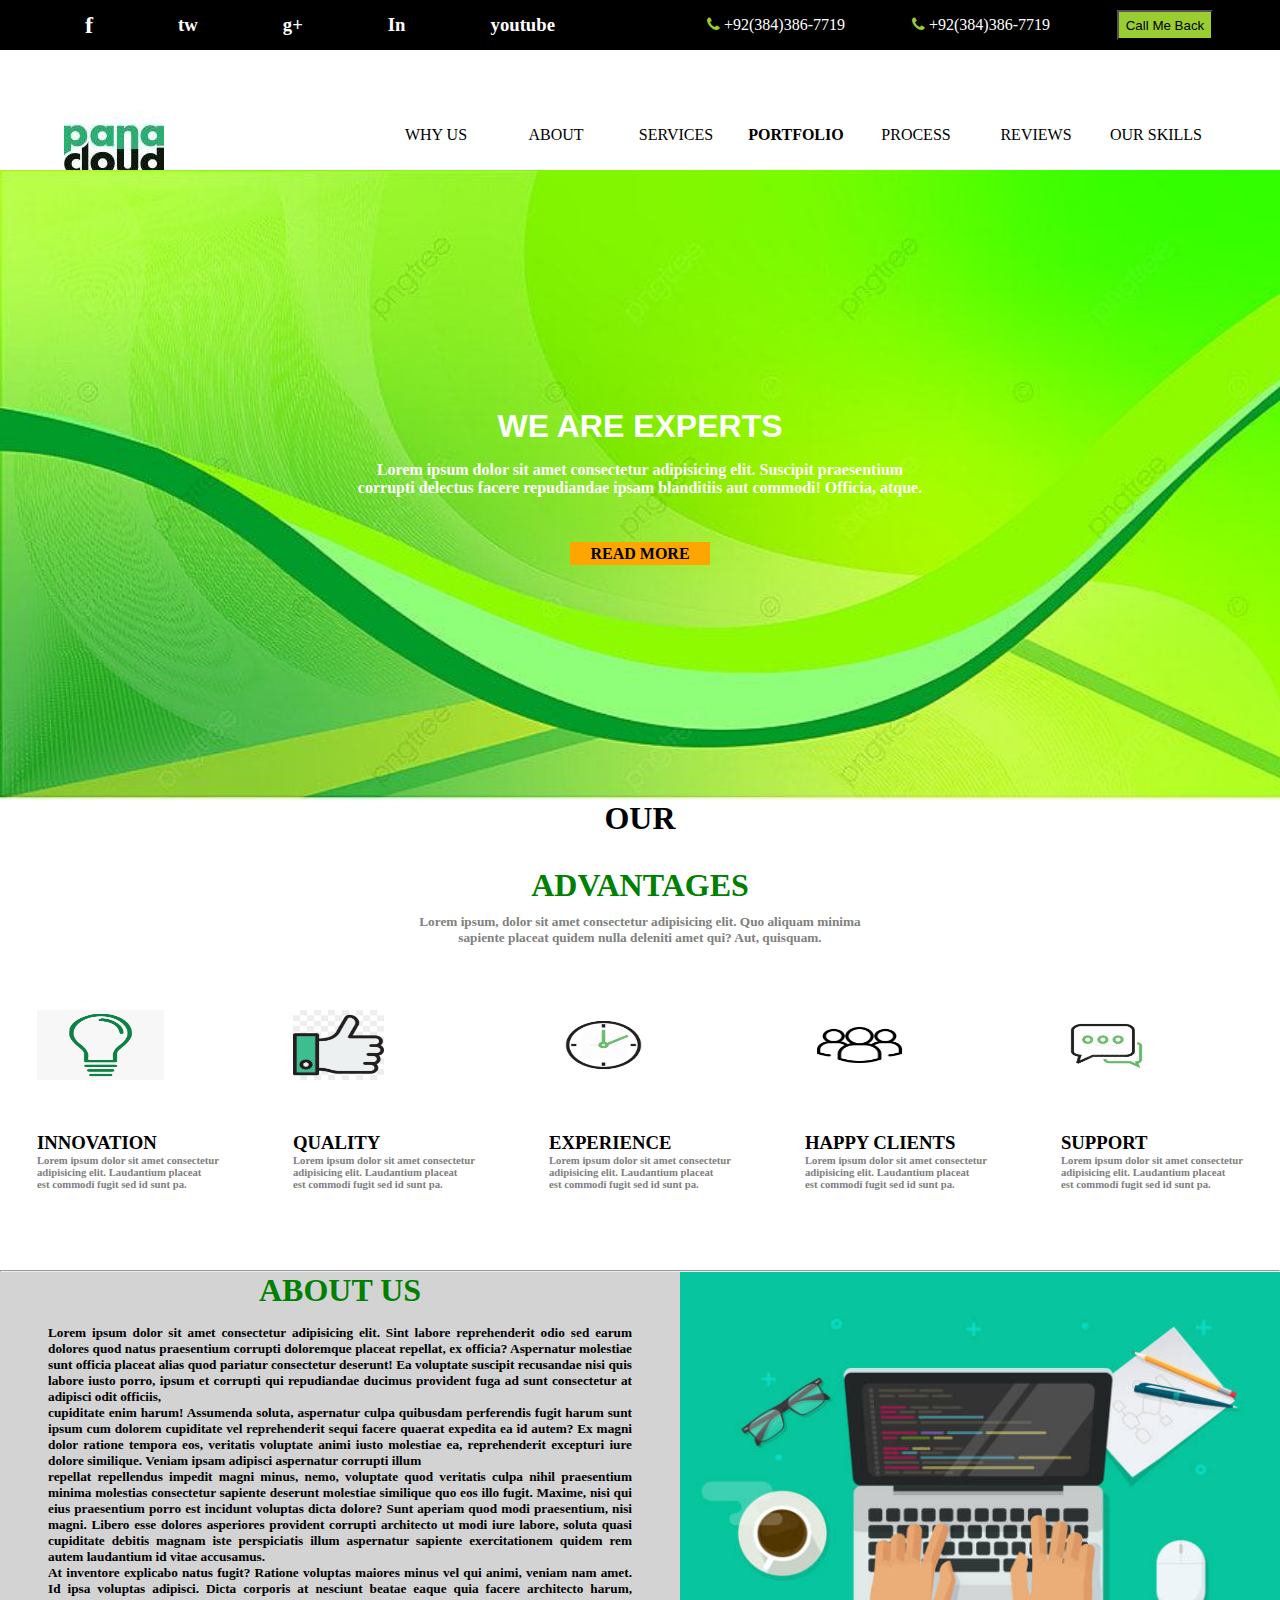
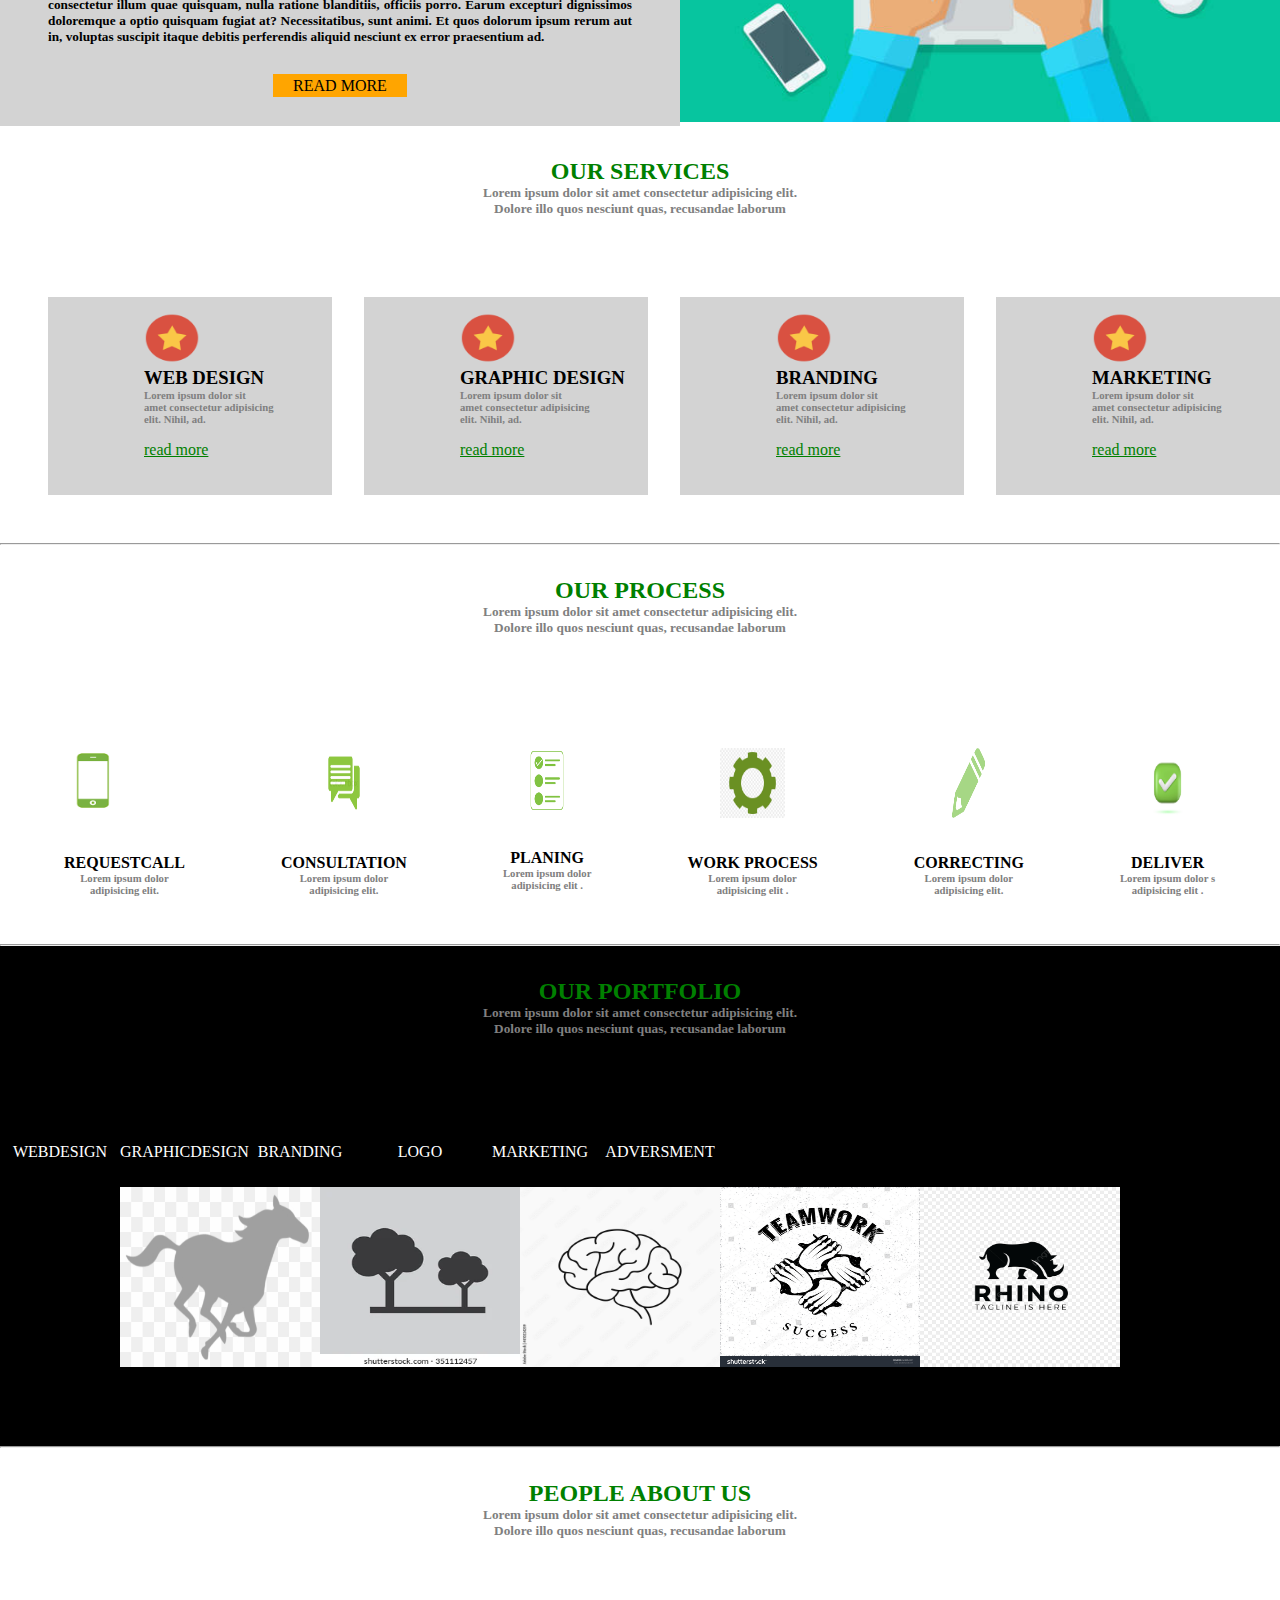
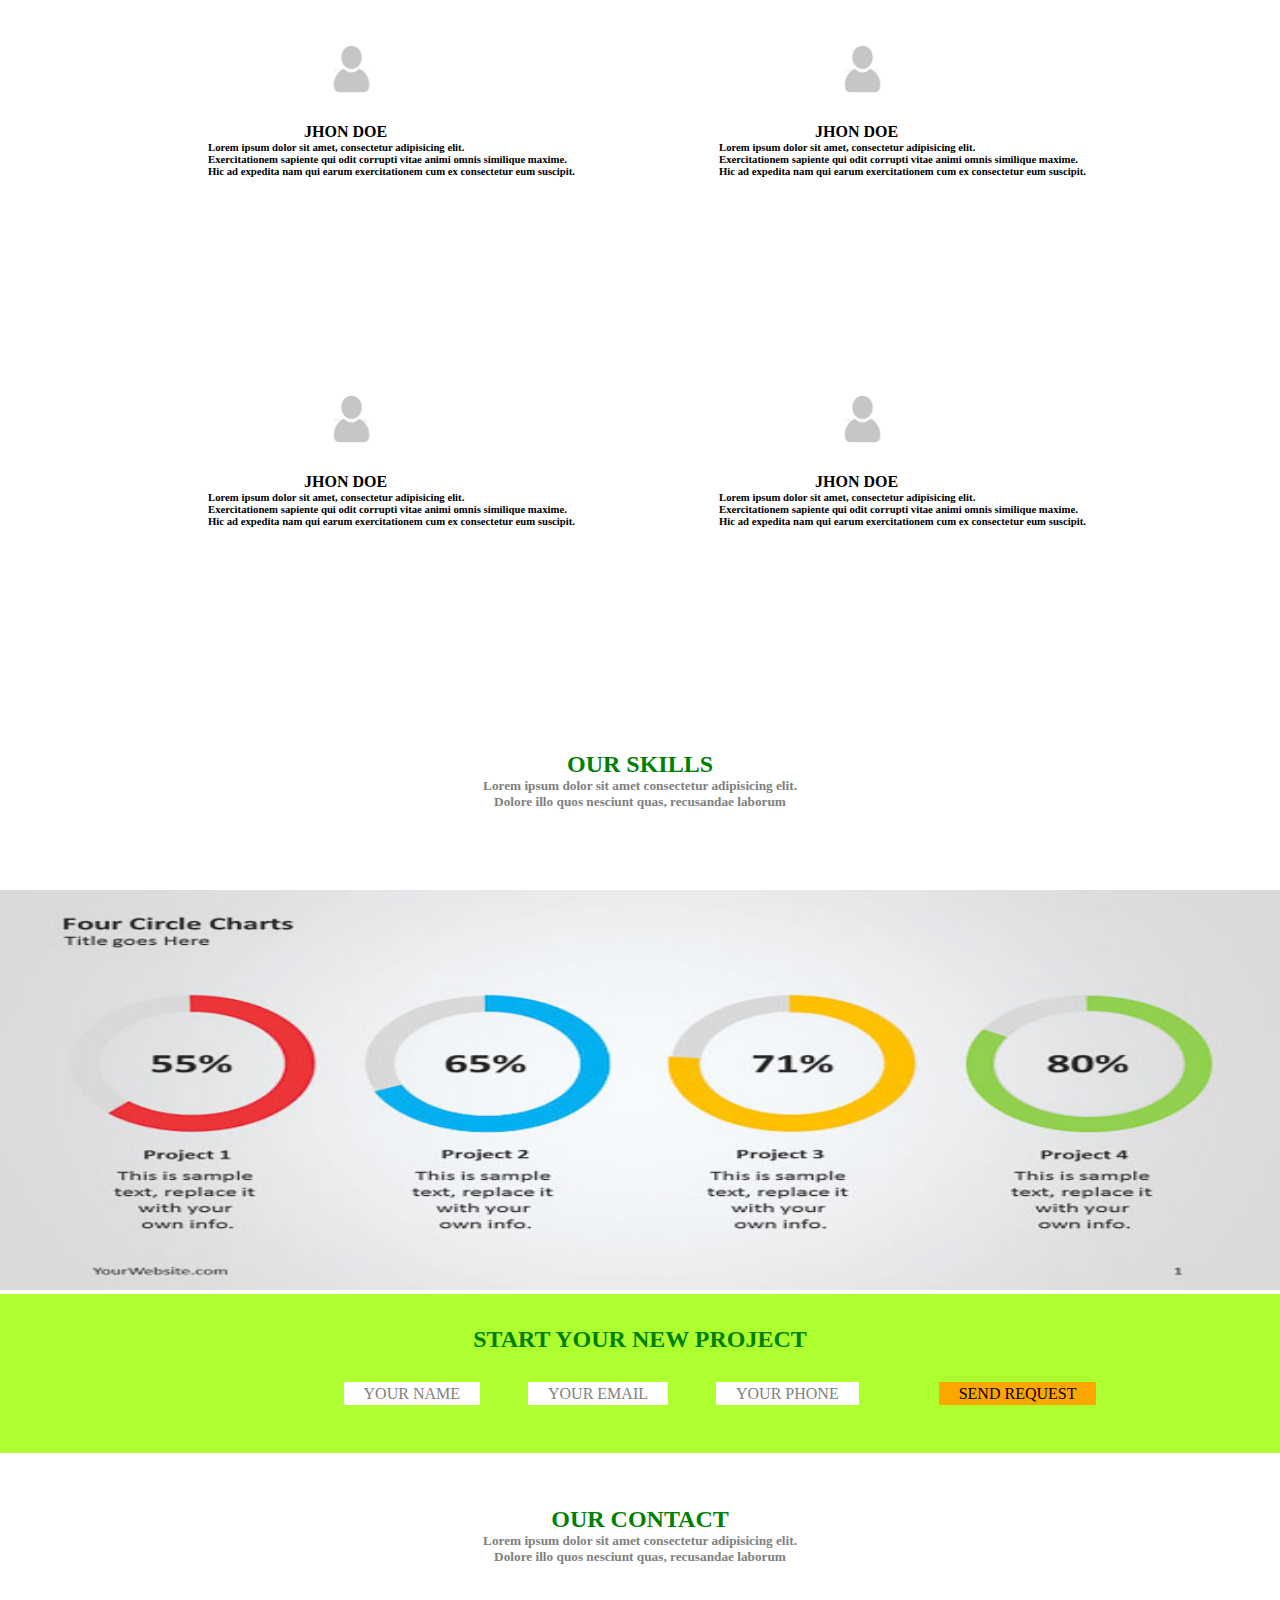
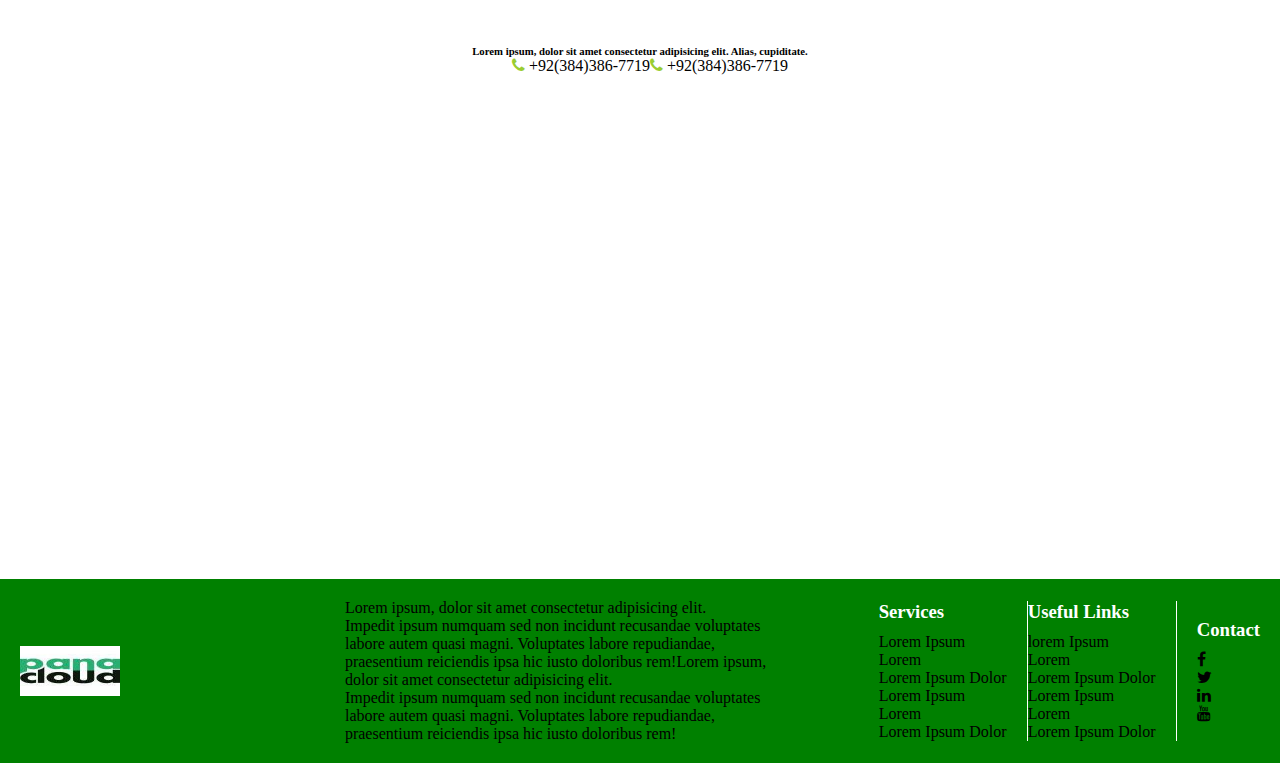
==== index.html @ 323e298b "My PortFolio" ====
<!DOCTYPE html>
<html lang="en">
<head>
    <meta charset="UTF-8">
    <meta http-equiv="X-UA-Compatible" content="IE=edge">
    <meta name="viewport" content="width=device-width, initial-scale=1.0">
    <title>company portfolio</title>
    <link rel="stylesheet" href="./assests/css/style.css">
    <link rel="stylesheet" href="https://cdnjs.cloudflare.com/ajax/libs/font-awesome/4.7.0/css/font-awesome.min.css">
</head>
<body>
    <!-- Navbar start -->
    <nav>
        <div class="icons">
            <div><h2>f</h2></div>
            <div><h3>tw</h3></div>
            <div><h3>g+</h3></div>
            <div><h3>In</h3></div>
            <div><h3>youtube</h3></div>
        </div>
        <div class="contact">
            <div><i class="fa fa-phone" aria-hidden="true"></i> +92(384)386-7719 </div>
            <div><i class="fa fa-phone" aria-hidden="true"></i> +92(384)386-7719 </div>
            <button class="button">Call Me Back</button>


        </div>
       
        <div class="navbar">
            <div class="container">
            
            <div class="logo">
                <img src="./assests/images/panacloud.jpg" alt="panacloud">

            </div>
            <div class="navbar- links">
                <ul class="menu">
                    <li><a href="#"></a>WHY US</li>
                    <li><a href="#"></a>ABOUT</li>
                    <li><a href="#"></a>SERVICES</li>
                    <li><a href="#"></a><b>PORTFOLIO</b></li>
                    <li><a href="#"></a>PROCESS</li>
                    <li><a href="#"></a>REVIEWS</li>
                    <li><a href="#"></a>OUR SKILLS</li>
                </ul>

            </div>
        </nav>

           <!-- Navbar End-->    
             

            </div>
        </div>
         <!-- Banner start -->
        
        <div class="text">
        
            <div class="text-content">
                <h1><b>WE  ARE  EXPERTS</b></h1>
            <h4>Lorem ipsum dolor sit amet consectetur adipisicing elit. Suscipit praesentium<br> corrupti delectus facere repudiandae ipsam blanditiis aut commodi! Officia, atque.</h4>
            <a href="">READ MORE</a>
            

        </div>
        </div>
        <!-- Banner End -->
        <!-- our Advantages start -->
        
            <div class="container-text">
                <h1>  OUR </h1>

                <div class="container-text1">
                    <h1>  ADVANTAGES </h1>

                </div>

                    <h5>Lorem ipsum, dolor sit amet consectetur adipisicing elit. Quo aliquam minima<br> sapiente placeat quidem nulla deleniti amet qui? Aut, quisquam.</h5>
                    

            </div>
            

        <div class="bulb">
            <div class="bulb1">
                <img src="./assests/images/bulb.png" height="70px" width="70%">
                <h3>INNOVATION</h3>
                <h6>Lorem ipsum dolor sit amet consectetur<br> adipisicing elit. Laudantium placeat <br>est commodi fugit sed id sunt pa.</h6>
                


            </div>
            <div class="thumb">
              <img src="./assests/images/thumb.jpg" height="70px" width="50%">
                <h3>QUALITY</h3>
                <h6>Lorem ipsum dolor sit amet consectetur<br> adipisicing elit. Laudantium placeat <br>est commodi fugit sed id sunt pa.</h6>
                
            </div>
            <div class="clock">
                <img src="./assests/images/clock.jpg" height="70px" width="60%">
                
                <h3>EXPERIENCE</h3>
                <h6>Lorem ipsum dolor sit amet consectetur<br> adipisicing elit. Laudantium placeat <br>est commodi fugit sed id sunt pa.</h6>
                

            </div>
            <div class="user">
                <img src="./assests/images/client.png" height="70px" width="60%">
                <h3>HAPPY CLIENTS</h3>
                <h6>Lorem ipsum dolor sit amet consectetur<br> adipisicing elit. Laudantium placeat <br>est commodi fugit sed id sunt pa.</h6>

            </div>
            <div class="message">
                <img src="./assests/images/message.jpg" height="70px" width="50%">
                <h3>SUPPORT</h3>
                <h6>Lorem ipsum dolor sit amet consectetur<br> adipisicing elit. Laudantium placeat <br>est commodi fugit sed id sunt pa.</h6>

                

            </div>


        </div>
        <!--  our Advantages  End -->
        
        <hr>
         <!--  About us start -->

        <div class="section">
            
            <div class="section1">
                <h1>ABOUT US </h1>

                <h5>Lorem ipsum dolor sit amet consectetur adipisicing elit. Sint labore reprehenderit odio sed earum dolores quod natus praesentium corrupti doloremque placeat repellat, ex officia? Aspernatur molestiae sunt officia placeat alias quod pariatur consectetur deserunt! Ea voluptate suscipit recusandae nisi quis labore iusto porro, ipsum et corrupti qui repudiandae ducimus provident fuga ad sunt consectetur at adipisci odit officiis,<br> cupiditate enim harum! Assumenda soluta, aspernatur culpa quibusdam perferendis fugit harum sunt ipsum cum dolorem cupiditate vel reprehenderit sequi facere quaerat expedita ea id autem? Ex magni dolor ratione tempora eos, veritatis voluptate animi iusto molestiae ea, reprehenderit excepturi iure dolore similique. Veniam ipsam adipisci aspernatur corrupti illum<br> repellat repellendus impedit magni minus, nemo, voluptate quod veritatis culpa nihil praesentium minima molestias consectetur sapiente deserunt molestiae similique quo eos illo fugit. Maxime, nisi qui eius praesentium porro est incidunt voluptas dicta dolore? Sunt aperiam quod modi praesentium, nisi magni. Libero esse dolores asperiores provident corrupti architecto ut modi iure labore, soluta quasi cupiditate debitis magnam iste perspiciatis illum aspernatur sapiente exercitationem quidem rem autem laudantium id vitae accusamus. <br>At inventore explicabo natus fugit? Ratione voluptas maiores minus vel qui animi, veniam nam amet. Id ipsa voluptas adipisci. Dicta corporis at nesciunt beatae eaque quia facere architecto harum, consectetur illum quae quisquam, nulla ratione blanditiis, officiis porro. Earum excepturi dignissimos doloremque a optio quisquam fugiat at? Necessitatibus, sunt animi. Et quos dolorum ipsum rerum aut in, voluptas suscipit itaque debitis perferendis 
                    aliquid nesciunt ex error praesentium ad.</h5>
                    
                    <a href="">READ MORE</a>

            </div>
            <div class="section2">
                <img src="./assests/images/laptop.jpg" height="450px" width="600px">

            </div>
        </div>

    
           <!--  About us End -->



          <!--   Our Services start -->
    
   
    <div class="cards">
        <h2>OUR SERVICES</h2>
        <h5>Lorem ipsum dolor sit amet consectetur adipisicing elit.<br> Dolore illo quos nesciunt quas, recusandae laborum</h5>
        <div class="maincard">
        <div class="card1">
            <img class="" src="./assests/images/star-icon.png" height="50px" width="30%">
            <h3>WEB DESIGN</h3>
            <h6>Lorem ipsum dolor sit<br> amet consectetur adipisicing<br> elit. Nihil, ad.</h6>
            <a href="">read more</a>
           
      
        </div>
        <div class="card2">
            <img class="" src="./assests/images/star-icon.png" height="50px" width="30%">
            <h3>GRAPHIC DESIGN</h3>
            <h6>Lorem ipsum dolor sit<br> amet consectetur adipisicing<br> elit. Nihil, ad.</h6>
            <a href="">read more</a>
      
        </div>
        <div class="card3">
            <img class="" src="./assests/images/star-icon.png" height="50px" width="30%">
            <h3>BRANDING</h3>
            <h6>Lorem ipsum dolor sit<br> amet consectetur adipisicing<br> elit. Nihil, ad.</h6>
            <a href="">read more</a>

        </div>
        <div class="card4">
            <img  src="./assests/images/star-icon.png" height="50px" width="30%">
            <h3>MARKETING</h3>
            <h6>Lorem ipsum dolor sit<br> amet consectetur adipisicing<br> elit. Nihil, ad.</h6>
            <a href="">read more</a>

        </div>

   </div>
     <!--   Our Services End-->
    
   <hr>
    <!--   Our proces start-->
    
   <div class="our process">
    <h2>OUR PROCESS</h2>
    <h5>Lorem ipsum dolor sit amet consectetur adipisicing elit.<br> Dolore illo quos nesciunt quas, recusandae laborum</h5>
    <div class="main">
        <div class="process1">
            <img src="./assests/images/mob.png" height="70px" width="90%">
            <h4>REQUESTCALL</h4>
                <h6>Lorem ipsum dolor  <br> adipisicing elit.</h6>

        </div>
        <div class="process2">
            <img src="./assests/images/mess.jpg" height="70px" width="30%">
            <h4>CONSULTATION</h4>
                <h6>Lorem ipsum dolor <br> adipisicing elit.</h6>



        </div>
        <div class="process3">
            <img src="./assests/images/planing.png" height="65px" width="50%">
            <h4>PLANING</h4>
                <h6>Lorem ipsum dolor<br> adipisicing elit .</h6>



        </div>
        <div class="process4">
            <img src="./assests/images/works.png" height="70px" width="50%">
            <h4>WORK PROCESS</h4>
                <h6>Lorem ipsum dolor <br> adipisicing elit .</h6>



        </div>
        <div class="process5">
            <img src="./assests/images/pencils.png" height="70px" width="30%">
            <h4>CORRECTING</h4>
                <h6>Lorem ipsum dolor <br> adipisicing elit.</h6>



        </div>
        <div class="process6">
            <img src="./assests/images/deliver.jpg" height="70px" width="50%">
            <h4>DELIVER</h4>
                <h6>Lorem ipsum dolor s<br> adipisicing elit .</h6>


        </div>

    </div>

    

   </div>
    <!--   Our proces End-->
    
   <hr>
    <!--   Our portfolio start-->
   
<div class="mains">
    <div class="prtfolio">
     <h2>OUR PORTFOLIO</h2>
        <h5>Lorem ipsum dolor sit amet consectetur adipisicing elit.<br> Dolore illo quos nesciunt quas, recusandae laborum</h5>
        <div>
            <ul class="menu1">
                <li><a href="#"></a>WEBDESIGN</li>
                <li><a href="#"></a>GRAPHICDESIGN</li>
                <li><a href="#"></a>BRANDING</li>
                <li><a href="#"></a>LOGO</li>
                <li><a href="#"></a>MARKETING</li>
                <li><a href="#"></a>ADVERSMENT</li>
                
            </ul>
        </div>
     </div>
     <div class="main menu">
         <div class="menu2">
             <img src="./assests/images/horse.png" height="180px" width="200"><img src="./assests/images/tree2.webp" height="180px" width="200"><img src="./assests/images/brain1.jpg" height="180px" width="200"><img src="./assests/images/team.jpg" height="180px" width="200"><img src="./assests/images/rhino.jpg" height="180px" width="200"> 
  
  
         
  
         </div>
     </div>
   
        
        
        

</div>
<!-- Our portfolio End-->
   
            <hr>
            <!-- people about us start-->

            <div class="people">
                
                    <h2>PEOPLE ABOUT US</h2>
                    <h5>Lorem ipsum dolor sit amet consectetur adipisicing elit.<br> Dolore illo quos nesciunt quas, recusandae laborum</h5>

                
            </div>
            <div class="mainpeople">
                <div class="people1">
                    <div>
                    <img src="./assests/images/user.jpg" height="100px" width="20%">
                    </div>
                    <div class="people2">
               
                 <h4>JHON DOE</h4>
                <H6>Lorem ipsum dolor sit amet, consectetur adipisicing elit.<br> Exercitationem sapiente qui odit corrupti vitae animi omnis similique maxime.<br> Hic ad expedita nam qui earum exercitationem cum ex consectetur eum suscipit.</H6>
            </div>
                    </div>
                    
                    
                
            <div class="people3">

            <div>
            <img src="./assests/images/user.jpg" height="100px" width="20%">
            </div>
                    <div class="people4">
               
                 <h4>JHON DOE</h4>
                <H6>Lorem ipsum dolor sit amet, consectetur adipisicing elit.<br> Exercitationem sapiente qui odit corrupti vitae animi omnis similique maxime.<br> Hic ad expedita nam qui earum exercitationem cum ex consectetur eum suscipit.</H6>
                
            </div>
            </div>
            </div>
           
        <div class="mainpeople">
            <div class="people1">
                <div>
                <img src="./assests/images/user.jpg" height="100px" width="20%">
                </div>
                <div class="people2">
           
             <h4>JHON DOE</h4>
            <H6>Lorem ipsum dolor sit amet, consectetur adipisicing elit.<br> Exercitationem sapiente qui odit corrupti vitae animi omnis similique maxime.<br> Hic ad expedita nam qui earum exercitationem cum ex consectetur eum suscipit.</H6>
        </div>
                </div>
                
                
            
        <div class="people3">

        <div>
        <img src="./assests/images/user.jpg" height="100px" width="20%">
        </div>
                <div class="people4">
           
             <h4>JHON DOE</h4>
            <H6>Lorem ipsum dolor sit amet, consectetur adipisicing elit.<br> Exercitationem sapiente qui odit corrupti vitae animi omnis similique maxime.<br> Hic ad expedita nam qui earum exercitationem cum ex consectetur eum suscipit.</H6>
            
        </div>
        </div>
        </div>
            <!-- people about us End--> 
           


             <!-- Our Skill  Start--> 
        
            <div class="skill">
                <h2>OUR SKILLS</h2>
                <h5>Lorem ipsum dolor sit amet consectetur adipisicing elit.<br> Dolore illo quos nesciunt quas, recusandae laborum</h5>
                <DIV class="skill1">
                <img src="./assests/images/4circle.jpg" height="400" width="100%">
                


            </div>
            
            <div class=" project">
                <h2>START YOUR NEW PROJECT</h2>
                <div class="main project">
                <div class="project1">
                <a href="">YOUR NAME</a>
               
            </DIV>
        
                

                <div class="project2">
                    <a href="">YOUR EMAIL</a>
           


                </div>
                <div class="project3">
                    <a href="">YOUR PHONE</a>
           


                </div>
                <div class="project4">
                    <a href="">SEND REQUEST</a>
                
            </div>
            
            </div>
                </div>
                <!-- Our Skill  End--> 
                <!-- Our Contact Start--> 

            
                <div class="OUR">
                    <h2>OUR  CONTACT</h2>
                    <h5>Lorem ipsum dolor sit amet consectetur adipisicing elit.<br> Dolore illo quos nesciunt quas, recusandae laborum</h5>
                    <div class="our1">
                        <h6>Lorem ipsum, dolor sit amet consectetur adipisicing elit. Alias, cupiditate.</h6>
                        <div class="our2">
                        <div><i class="fa fa-phone" aria-hidden="true"></i> +92(384)386-7719 </div>
                 
                    
            <div><i class="fa fa-phone" aria-hidden="true"></i> +92(384)386-7719 </div>
                        </div>
                        <iframe src="https://www.google.com/maps/embed?pb=!1m18!1m12!1m3!1d924244.1028248573!2d66.59356816171933!3d25.192141141997364!2m3!1f0!2f0!3f0!3m2!1i1024!2i768!4f13.1!3m3!1m2!1s0x3eb33e06651d4bbf%3A0x9cf92f44555a0c23!2sKarachi%2C%20Karachi%20City%2C%20Sindh%2C%20Pakistan!5e0!3m2!1sen!2s!4v1677614110736!5m2!1sen!2s" width="500%" height="500px" style="border:0;" allowfullscreen="" loading="lazy" referrerpolicy="no-referrer-when-downgrade"></iframe>
      




                    </div>
                     <!-- Our Contact End--> 
                     <!-- Footer Section start--> 

                    
                    <footer style="background-color: green; padding: 20px;">
                        <div style="display: flex; align-items: center; justify-content: space-between;">
                          <img src="./assests/images/panacloud.jpg" alt="Panacloud logo" width="100px" height="50"><br>
                          <p>Lorem ipsum, dolor sit amet consectetur adipisicing elit.<br> Impedit ipsum numquam sed non incidunt recusandae voluptates<br> labore autem quasi magni. Voluptates labore repudiandae, <br>praesentium reiciendis ipsa hic iusto doloribus rem!Lorem ipsum, <br>dolor sit amet consectetur adipisicing elit.<br> Impedit ipsum numquam sed non incidunt recusandae voluptates<br> labore autem quasi magni. Voluptates labore repudiandae, <br>praesentium reiciendis ipsa hic iusto doloribus rem!</p>
                          <div style="display: flex; align-items: center;">
                            <div style="height: 100%; border-right: 1px solid white; padding-right: 20px;">
                              <h3 style="color: white; margin: 0 0 10px 0;">Services</h3>
                              <ul style="list-style: none; margin: 0; padding: 0;">
                                <li>Lorem Ipsum</li>
                                <li>Lorem</li>
                                <li>Lorem Ipsum Dolor</li>
                                <li>Lorem Ipsum</li>
                                <li>Lorem</li>
                                <li>Lorem Ipsum Dolor</li>
                              </ul>
                            </div>
                            <div style="height: 100%; border-right: 1px solid white; padding-right: 20px;">
                              <h3 style="color: white; margin: 0 0 10px 0;">Useful Links</h3>
                              <ul style="list-style: none; margin: 0; padding: 0;">
                                <li>lorem Ipsum</li>
                                <li>Lorem</li>
                                <li>Lorem Ipsum Dolor</li>
                                <li>Lorem Ipsum</li>
                                <li>Lorem</li>
                                <li>Lorem Ipsum Dolor</li>
                              </ul>
                            </div>
                            <div style="height: 100%; padding-left: 20px;">
                              <h3 style="color: white; margin: 0 0 10px 0;">Contact</h3>
                              <ul style="list-style: none; margin: 0; padding: 0;">
                                <li><a href="#"><i class="fa fa-facebook" style="color: black;"></i></a></li>
                                <li><a href="#"><i class="fa fa-twitter" style="color: black;"></i></a></li>
                                <li><a href="#"><i class="fa fa-linkedin" style="color: black;"></i></a></li>
                                <li><a href="#"><i class="fa fa-youtube" style="color: black;"></i></a></li>
                              </ul>
                            </div>
                          </div>
                        </div>
                      </footer>
                      <!-- Footer SECtion End--> 

                      
  
           
            
                    </body>
                    </html>
---- assests/css/style.css ----
.icons{
    display: flex;
    
    background-color: black;
    height: 50px;
    width: 50%;
    color: white;
    position: relative;
    align-items: center;
    justify-content: space-evenly;
    
    
    
    
    

}
.contact{
    display: flex;
    justify-content:space-around;
    background-color: black;
    height: 50px;
    width: 50%;
    color: white;
    position: relative;
    left: 50%;
    align-items: center;
    bottom: 50px;
    justify-content: space-evenly;
    margin-top: 0px;
    
    
    

    





    
    
    

}
.fa-phone{
    
    color:yellowgreen;
}
.button{
    
    background-color: yellowgreen;
    color: black;
    width: 15%;
    height: 30px;


    
    
}

.navbar{
    width: 100%;
    height: 70px;
    background-color:white;
    
    color: black;
    line-height: 70px;
    overflow: hidden;

}
*{
    margin: 0px;
    padding: 0;
}
.container{
    width: 90%;
    margin: 0 auto;
    height: 50px;
    
    

}
.logo{
    width: px;
    float: left;
     

    
    
}
.menu {
    float: right;
   
   }
.menu li{
    float: left;
    width: 120px;
    height: 70px;
    line-height: 70px;
    text-align:center;
    list-style: none;
    
}
.menu li a{
    text-decoration: none;
    

    
    
}
*{
    padding: 0;
    margin: 0;
}
.text{
    position: relative;
    width: 100%;
    height: 70vh;
    background-image: url(../images/greens.jpg);
    background-size: cover;
    color:white;
        display: flex;
        justify-content:center;
        
        align-items: center;
        text-align: center;
        font-weight: bold;
        

    }
    .text-content h1{
        font-family: arial;
    }
    .text-content h4{
        margin-top: 1rem;
    margin-bottom: 3rem;
    }

    .text-content a{
        color: black;
        padding: 3px 20px 3px 20px;
        
        
        background: orange;
        text-decoration: none;
        
    }
    .container-text h1{
        color: black;
        text-align: center;
        align-items: center;
        display: flex;
        justify-content: center;
        position:relative;
    }
    .container-text1 h1{
        color:green;
        text-align: center;
        margin-top: 30px;
        display: flex;
        
        

    }
    .container-text h5{
        color: grey;
        text-align: center;
        margin-top: 10px;
        margin-bottom: 4rem;

    }
    
      
    
   
   
   
     

    
    .bulb1 h3{
        margin-top: 3rem;
         
       }
       .bulb1 h6{
        margin-bottom: 5rem;
       }
    .bulb h6{
        color: grey;
       
      
        
    }

    

    
    .bulb{
        display: flex;
        justify-content: space-around;
        align-items: center;
        
        
    }
    .thumb h3{
        margin-top: 3rem;
       }
       .thumb h6{
        margin-bottom: 5rem;
       }
       .clock h3{
        margin-top: 3rem;
       }
       .clock h6{
        margin-bottom: 5rem;
       }
       .user h3{
        margin-top: 3rem;
       }
       .user h6{
        margin-bottom: 5rem;
       }
       .message h3{
        margin-top: 3rem;
       }
       .message h6{
        margin-bottom: 5rem;
       }
       .section h1{
        color: black;
        display: flex;
        text-align: center;
        align-items: center;
        justify-content: center;
        
        
        

       }
       .section h1{
        display: flex;
        color:green;
        text-align: center;
        align-items: center;
        justify-content: center;
        margin-bottom: 1rem;
        margin-top: rem;
    

       }
       
    
       .section1{
        
        justify-content: space-evenly;
        text-align: justify;
        background-color:lightgray;
        


    
    
       }
       .section1 h5{
        text-align: center;
        text-align:justify;
        padding-left: 3rem;
        padding-right: 3rem;
        padding-bottom: 2rem;
       }
       .section1 {
        text-align: center;
        
        
       }
       .section1 a{
        color: black;
        padding: 3px 20px 3px 20px;
        
        
        background: orange;
        text-decoration: none;

       }
       .section{
        display: flex;
        text-align: justify;
        justify-content: space-evenly;
    
        

       }
       .cards h2{
        text-align: center;
        color: green;
        padding-top: 2rem;
       }
       .cards h5{
        text-align: center;
        color: gray;
        padding-bottom: 5rem;
       }
       .card1{
        text-align:justify;
        background-color: lightgray;
        width:200px ;
        height: 150px;
        padding-top: 1rem;
        padding-bottom: 2rem;
        

    
        align-items: center;
        padding-left: 6rem;
        margin-bottom: 3rem;
        margin-left: 3rem;
        
        
        
       
        box-shadow:2px 4px 5px white ;
       }
       .card1 h6{
        padding-bottom: 1rem;
        color:gray;
        display: flex;
       }
       .card1 a{
        color: green;
       }
       .maincard{
        display: flex;
        box-sizing: border-box
        
       }
       .card2{
        text-align:justify;
        background-color: lightgray;
        width:200px ;
        height: 150px;
        padding-top: 1rem;
        padding-bottom: 2rem;

    
        align-items: center;
        padding-left: 6rem;
        margin-bottom: 3rem;
        margin-left: 2rem;
        
        
        
        box-shadow:2px 4px 5px white;
        
       }
       .card2 h6{
        padding-bottom: 1rem;
        color:gray;
       }
       .card2 a{
        color: green;
       }
       .card3{
        text-align:justify;
        background-color: lightgray;
        width:200px ;
        height: 150px;
        padding-top: 1rem;
        padding-bottom: 2rem;

    
        align-items: center;
        padding-left: 6rem;
        margin-bottom: 3rem;
        margin-left: 2rem;
        
        
        
        box-shadow:2px 4px 5px white;
        
       }
       .card3 h6{
        padding-bottom: 1rem;
        color:gray;
       }
       .card3 a{
        color: green;
       }
       .card4{
        text-align:justify;
        background-color: lightgray;
        width:200px ;
        height: 150px;
        padding-top: 1rem;
        padding-bottom: 2rem;

    
        align-items: center;
        padding-left: 6rem;
        margin-bottom: 3rem;
        margin-left: 2rem;
        
        
        
        box-shadow:2px 4px 5px white;
        
       }
       .card4 h6{
        padding-bottom: 1rem;
        color:gray;
       }
       .card4 a{
        color: green;
       }
       .main{
        display: flex;
        text-align: justify;
        text-align: center;
       }
       .process1 h6{
        color: gray;
        
       }
       
       .process1 h4{
        margin-top: 2rem;

       }
       .process1{
        padding-left: 4rem;
        padding-right: 3rem;
        margin-bottom: 3rem;
        margin-top: 2rem;

       }
       

       
    
       .process2 h6{
        color: gray;
        
       }
       .process2 h4{
        margin-top: 2rem;

       }
       
    
       .process2{
        padding-left: 3rem;
        padding-right: 3rem;
        margin-top: 2rem;

       }
       .process3 h6{
        color: gray;
        
       }
       .process3 h4{
        margin-top: 2rem;

       }
       .process3{
        padding-left: 3rem;
        padding-right: 3rem;
        margin-top: 2rem;

       }
       .process4 h6{
        color: gray;
        
       }
       .process4 h4{
        margin-top: 2rem;

       }
       .process4{
        padding-left: 3rem;
        padding-right: 3rem;
        margin-top: 2rem;

       }
       .process5 h6{
        color: gray;
        
       }
       .process5 h4{
        margin-top: 2rem;

       }
       .process5{
        padding-left: 3rem;
        padding-right: 3rem;
        margin-top: 2rem;

       }
       .process6 h6{
        color: gray;
        
       }
       .process6 h4{
        margin-top: 2rem;
       }

       .process6{
        padding-left: 3rem;
        padding-right: 3rem;
        margin-top: 2rem;

       }
       .menu1 li{
        float: left;
        width: 120px;
        height: 70px;
        line-height: 70px;
        text-align:center;
        list-style: none;
        align-items: center;
        justify-content: center;
        color:white;
        margin-bottom: rem;
        

        
        
        
    }
  
    .mains{ 
        background-color:black;
        height: 500px;
        justify-content: space-evenly;
        
    
    }
      .main menu{
       display: flex;
       text-align: justify;
      }  
      
      .menu2{
        
        margin-right: 10rem;
    
        display: flex;
        text-align: center;
        align-items: center;
        justify-content: center;
        
        
      }
      .mainpeople{
        display: flex;
  
        text-align: center;
        align-items: center;
        flex-direction: row;
        text-align: justify;

      }
      

      .people2{
        margin-left: 5rem;
        margin-bottom: 9rem;
        padding-bottom: 3rem;
        text-align: justify;
        flex-direction: row;
        
      
       

      }
      .people1{
        
        margin-left: 8rem;
        justify-content: space-around;
        text-align: center;
       
      }
      .people3{
        
        padding-left: 4rem;
        justify-content: space-around;
        text-align: center;
        
      }
      .people3 h4{
        margin-left: 6rem;
      }

      
      .people4{
        margin-left: 5rem;
        margin-bottom: 9rem;
        padding-bottom: 3rem;
        text-align: justify;
        flex-direction: row;
        justify-content: space-around;
        

        

      }
      .people1 h4{
        margin-left: 6rem;
      }

      

      .project{
        background-color: greenyellow;
        height: 100px;
        justify-content: center;
        text-align: center;
        text-decoration: none;
        margin-bottom: 5rem;

      }
      .mainproject{
    display: flex;
    justify-content: space-around;
    text-align: justify;
    align-items: center;
    text-align: center;
    margin-top: 4reM;
    text-decoration: none;
    
 
    
      }
      .project1{
  
        margin-left: 10rem;
        margin-top: 2rem;
        

       
      }
      .project1 a{
        text-decoration: none;
        color:gray;
        padding: 3px 20px 3px 20px;
        
        
        background: white;


       
      }
    
      
      .project2{
        text-decoration: none;
        margin-left: 3rem;
        margin-top: 2rem;
        
      }
      .project2 a{

        text-decoration: none;
        color: gray;
        padding: 3px 20px 3px 20px;
        
        
        background: white;
      }
      .project3{
        text-decoration: none;
        margin-left: 3rem;
        margin-top: 2rem;
        
      }
      .project3 a{

        text-decoration: none;
        color:gray;
        padding: 3px 20px 3px 20px;
        
        
        background: white;
      }
      .project4{
        text-decoration: none;
        margin-left: 5rem;
        margin-top: 2rem;
       
     
      }
      .project4 a{

        text-decoration: none;
        color: black;
        padding: 3px 20px 3px 20px;
        
        
        background: orange;
      }
      .our1{
        text-align: center;
      }
      .our2{
        display: flex;
        text-align: center ;
        align-items: center;
        margin-left: 32rem;
        margin-right: rem;
      }
      .boxes{
        display: flex;
      }
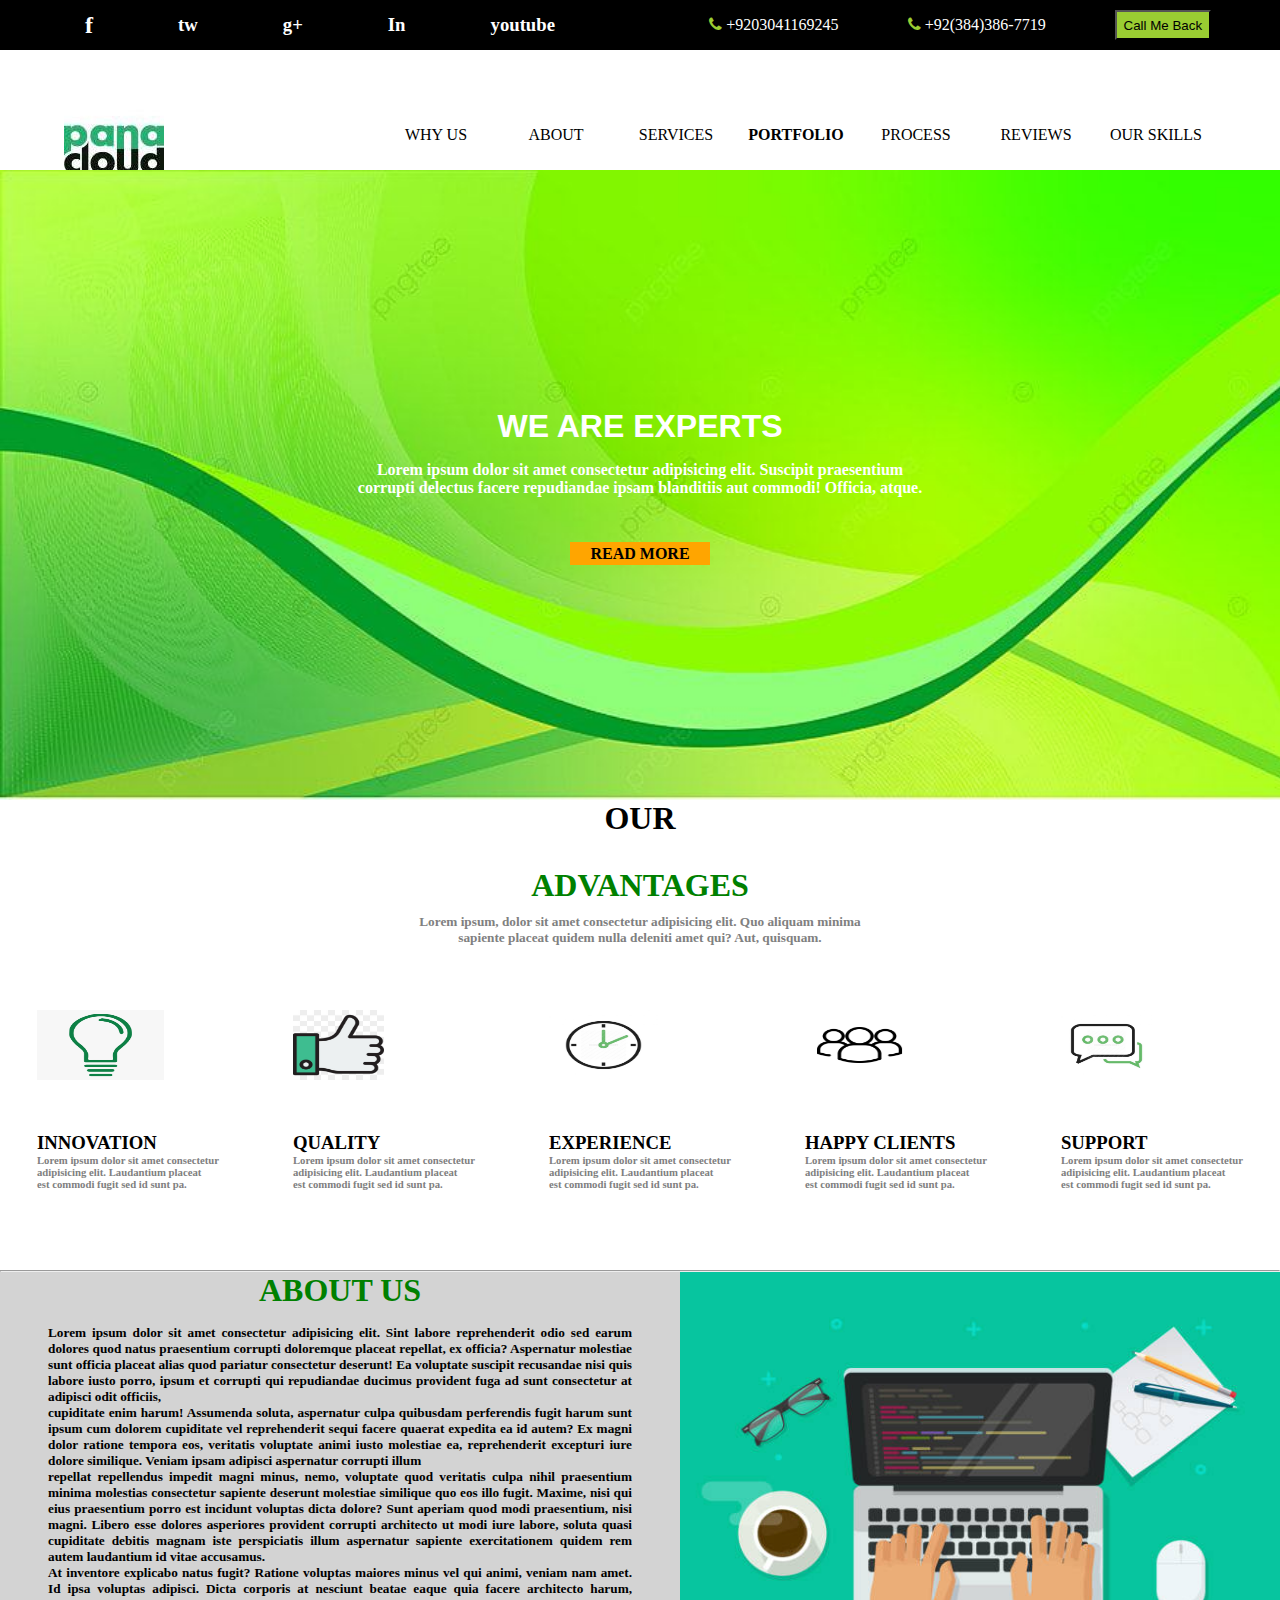
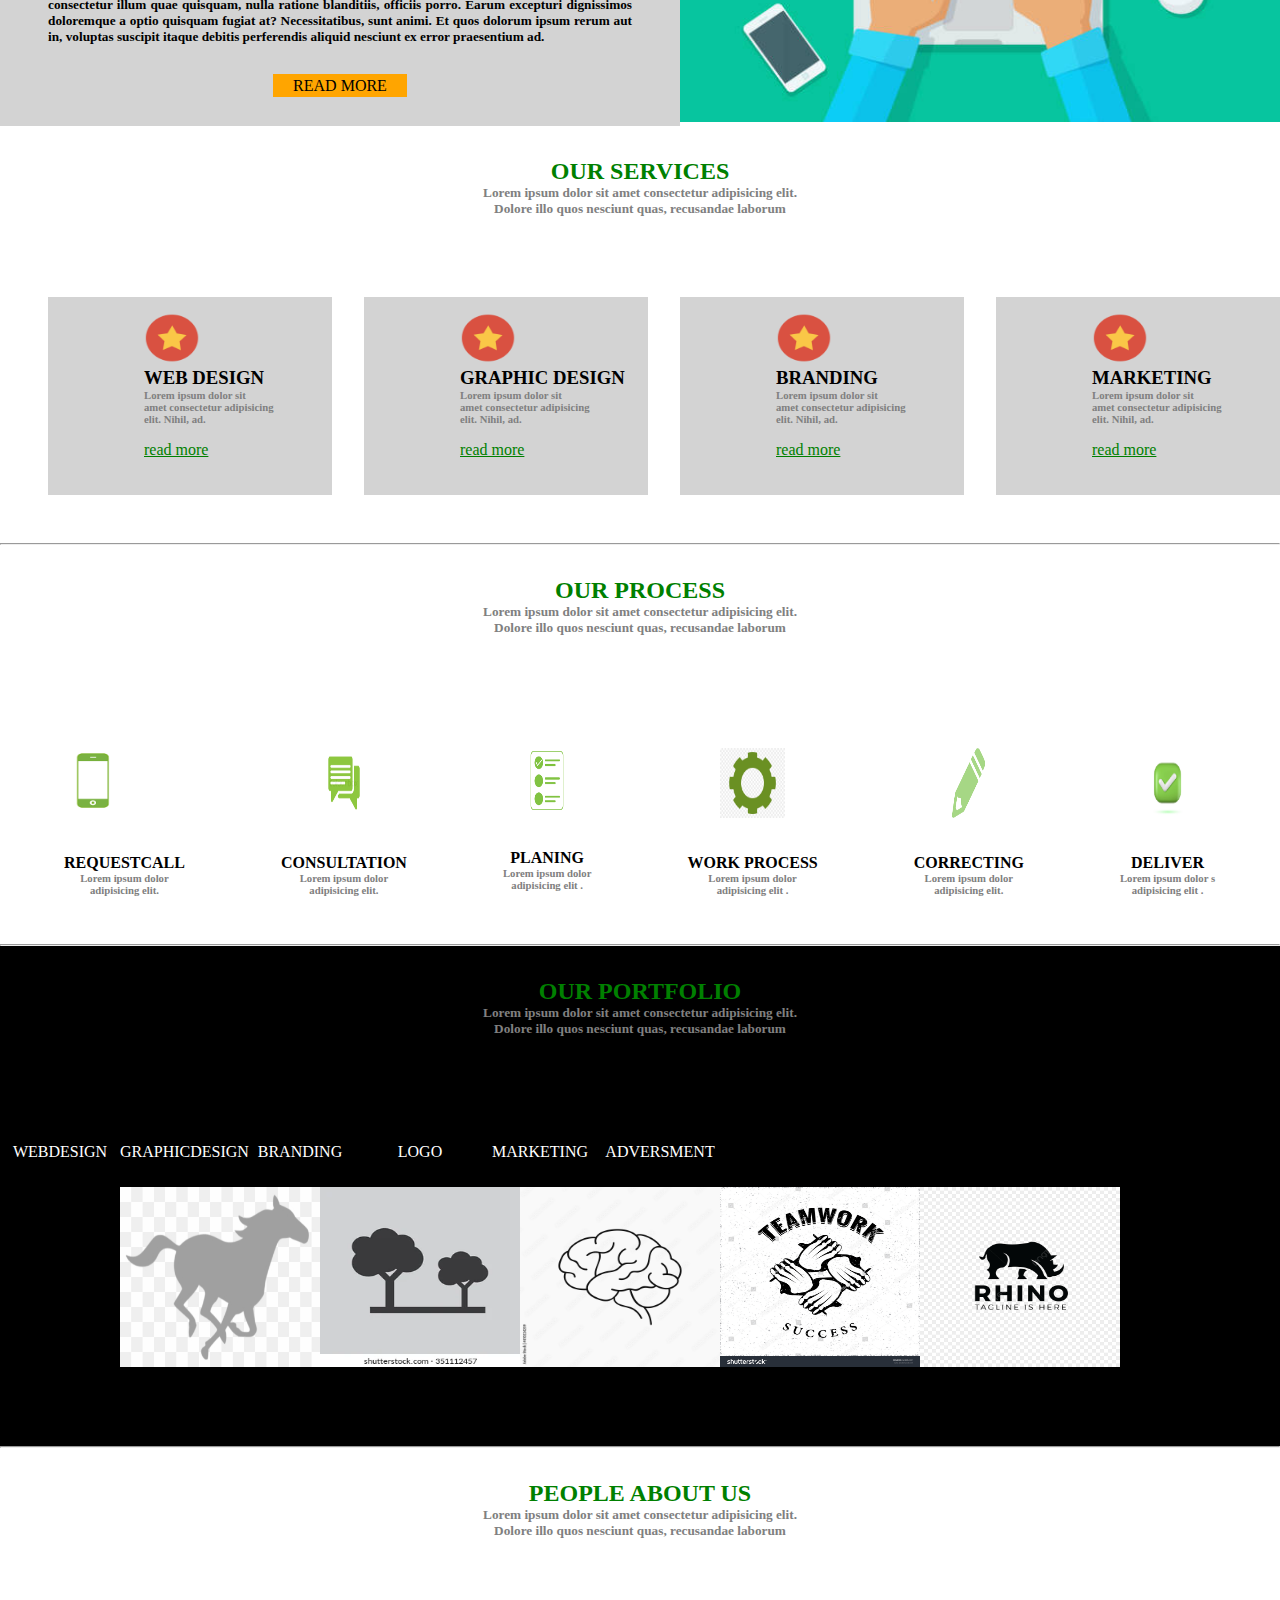
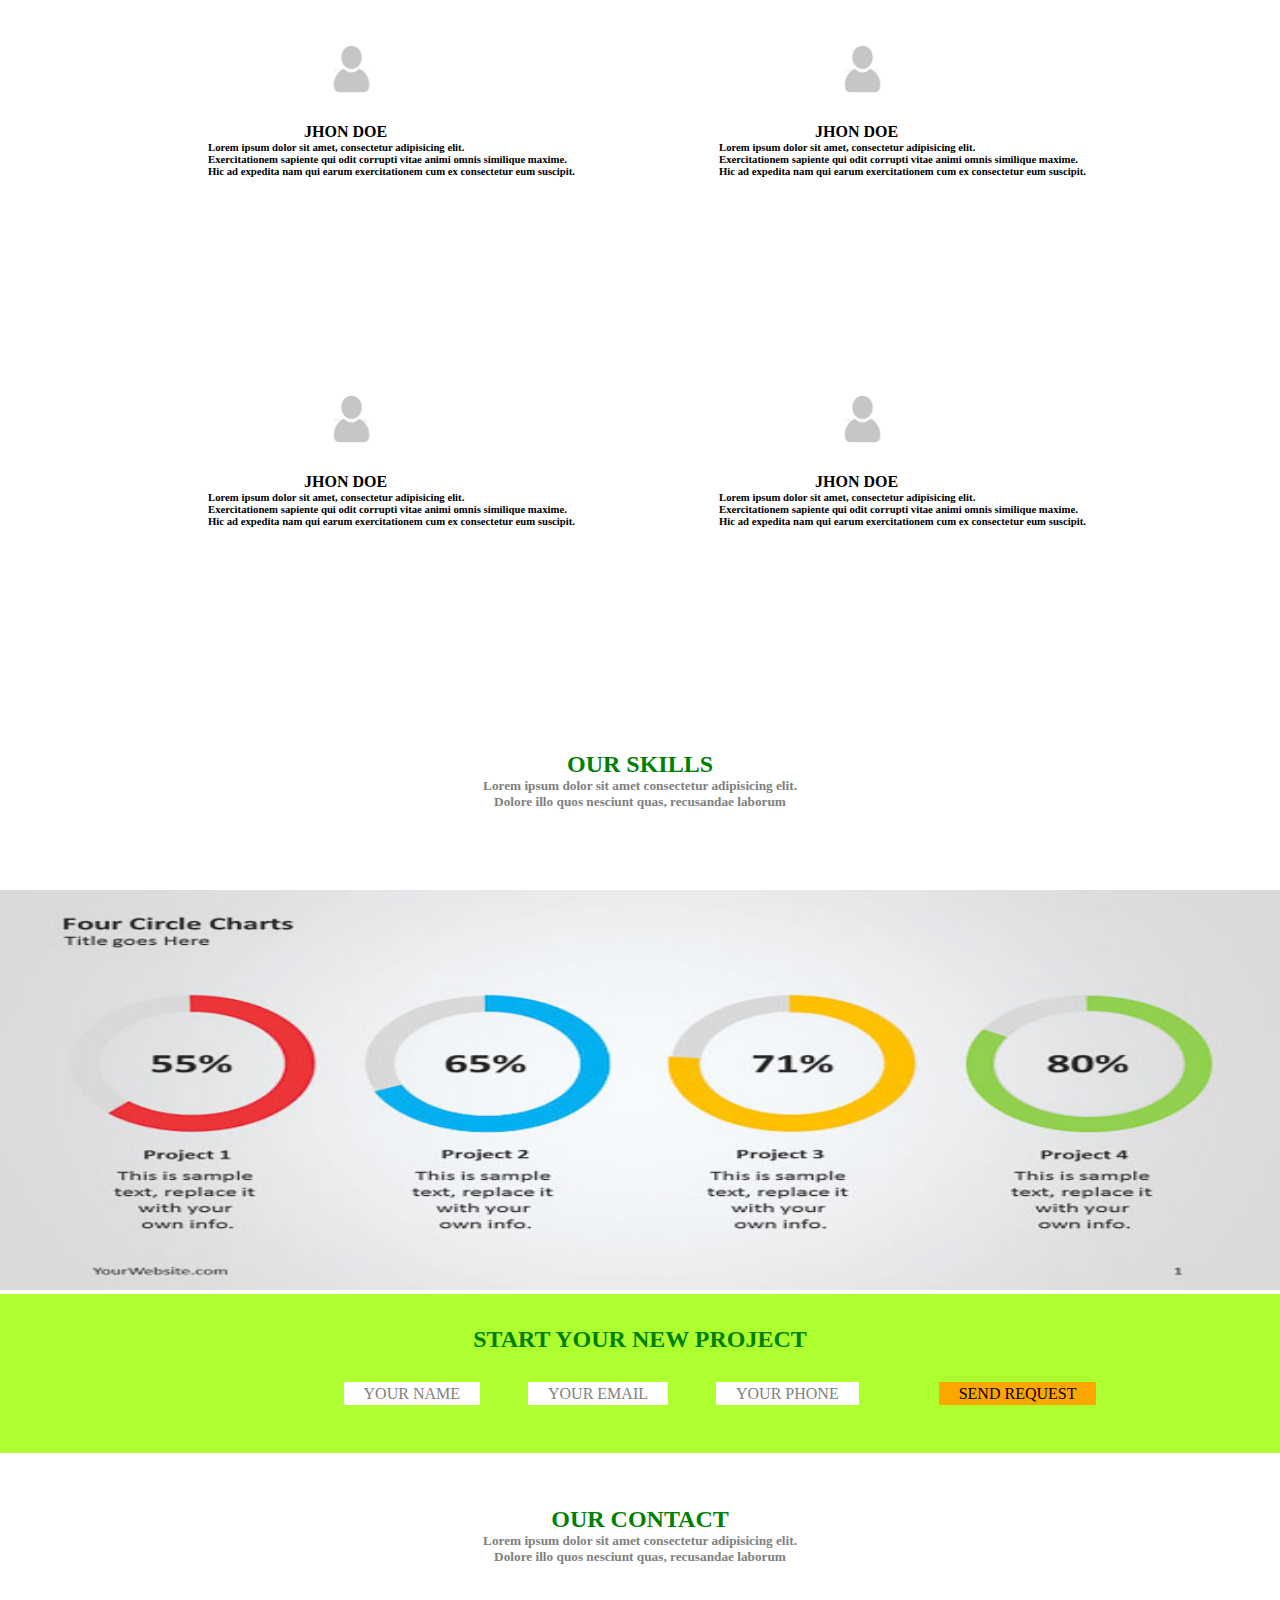
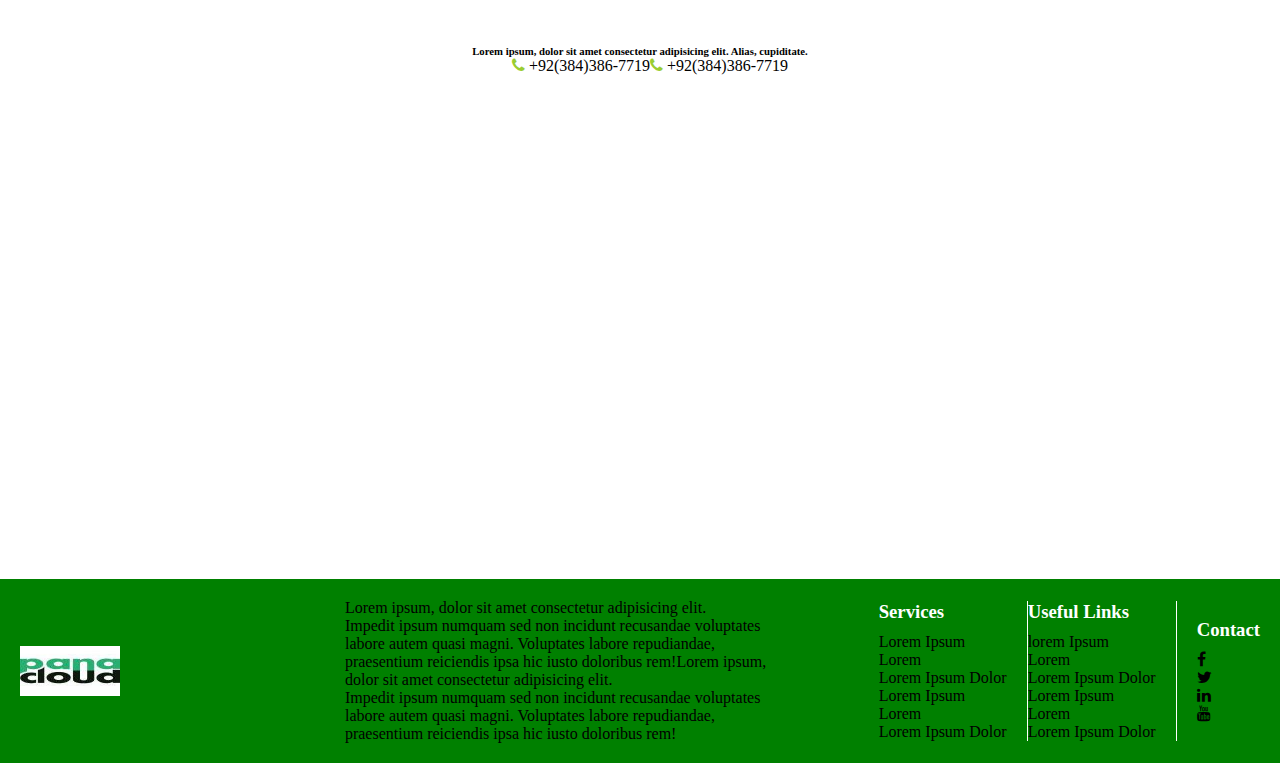
==== commit d6691328: "Change num" ====
--- a/index.html
+++ b/index.html
@@ -4,7 +4,7 @@
     <meta charset="UTF-8">
     <meta http-equiv="X-UA-Compatible" content="IE=edge">
     <meta name="viewport" content="width=device-width, initial-scale=1.0">
-    <title>company portfolio</title>
+    <title>My portfolio</title>
     <link rel="stylesheet" href="./assests/css/style.css">
     <link rel="stylesheet" href="https://cdnjs.cloudflare.com/ajax/libs/font-awesome/4.7.0/css/font-awesome.min.css">
 </head>
@@ -19,7 +19,7 @@
             <div><h3>youtube</h3></div>
         </div>
         <div class="contact">
-            <div><i class="fa fa-phone" aria-hidden="true"></i> +92(384)386-7719 </div>
+            <div><i class="fa fa-phone" aria-hidden="true"></i> +9203041169245 </div>
             <div><i class="fa fa-phone" aria-hidden="true"></i> +92(384)386-7719 </div>
             <button class="button">Call Me Back</button>
 
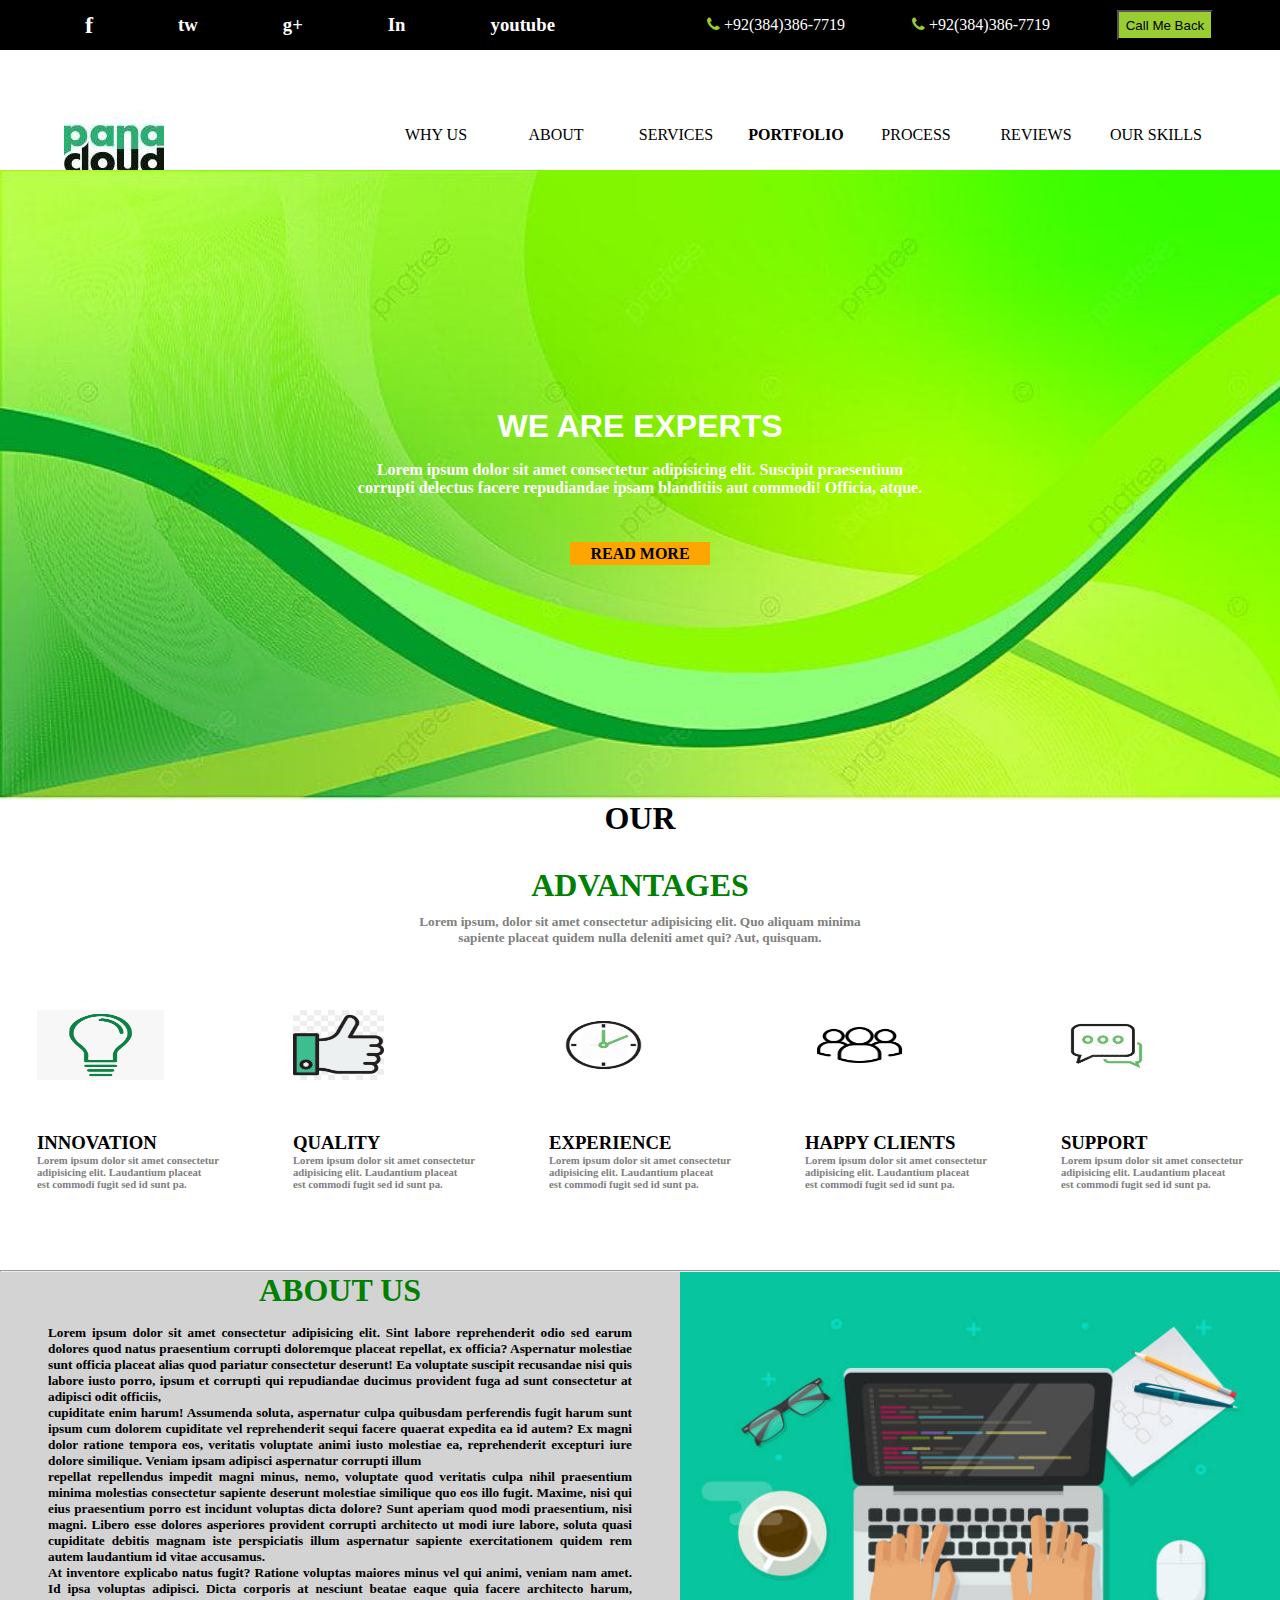
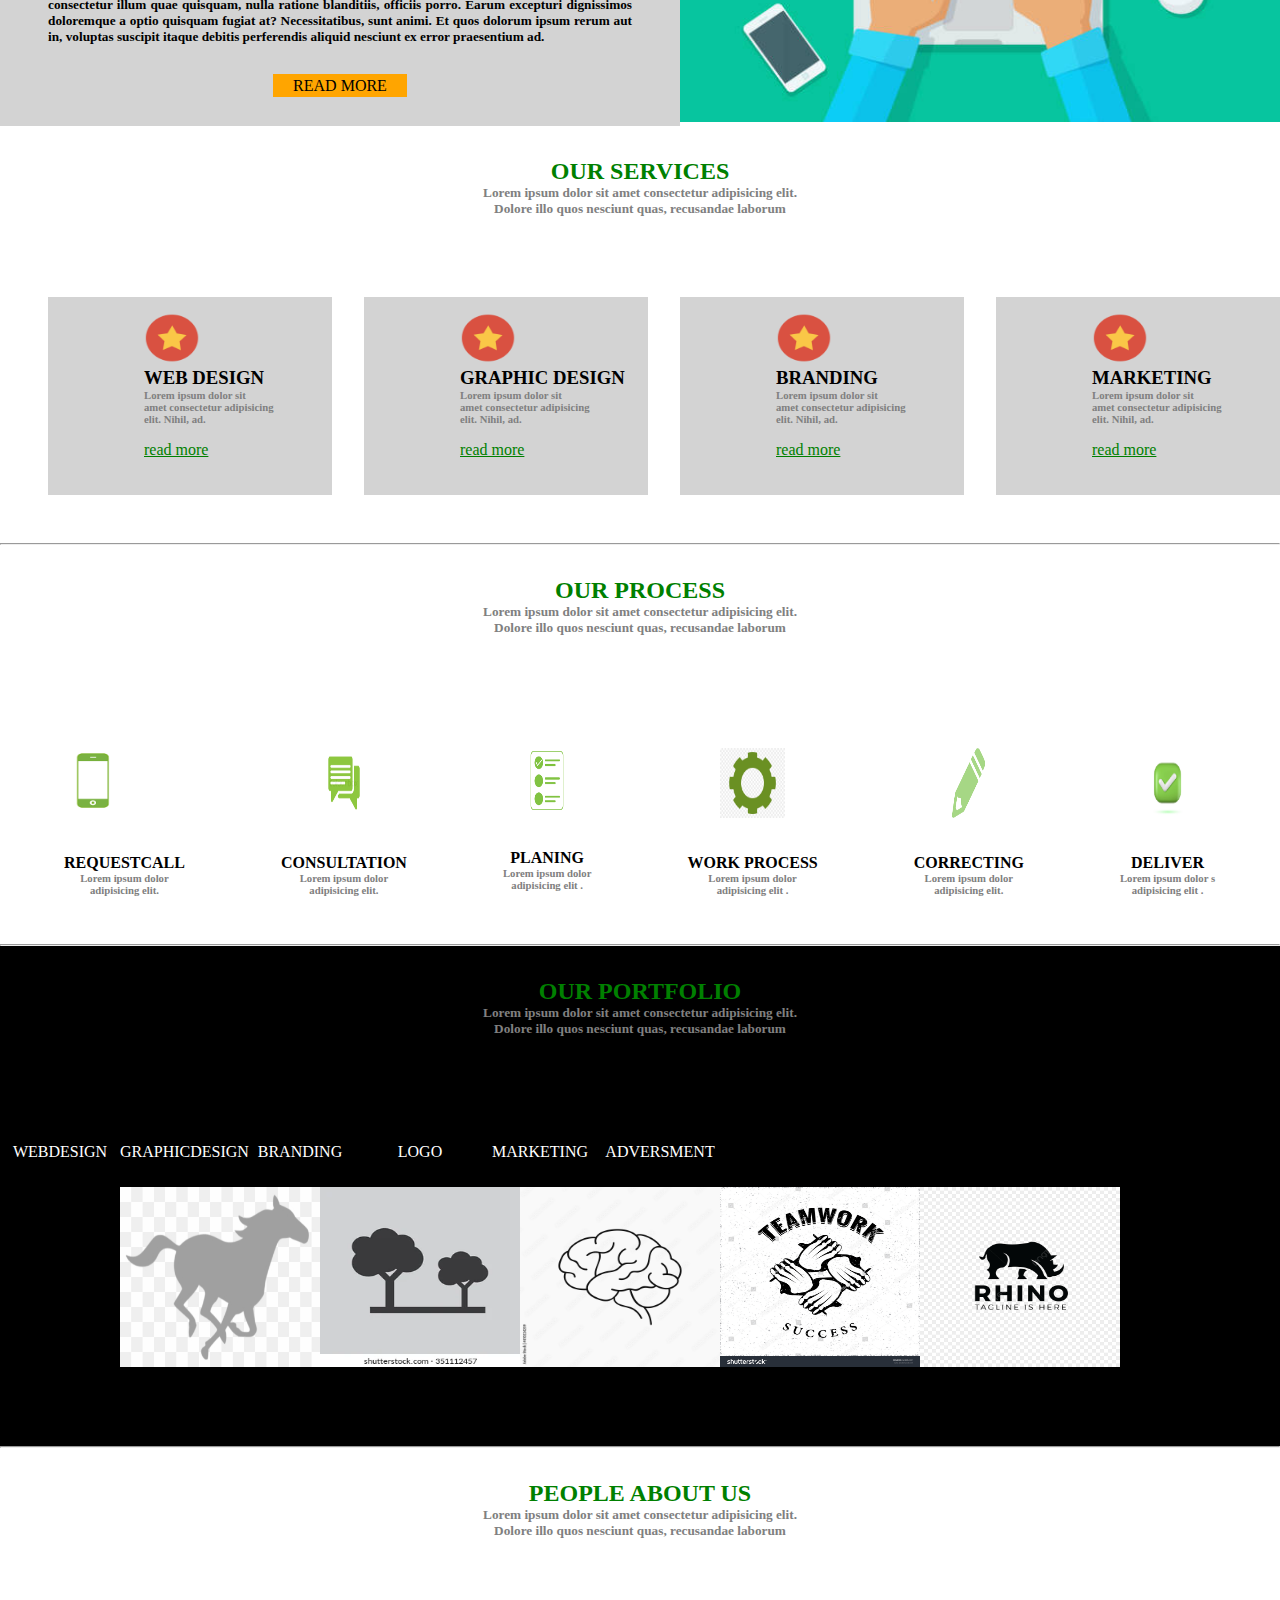
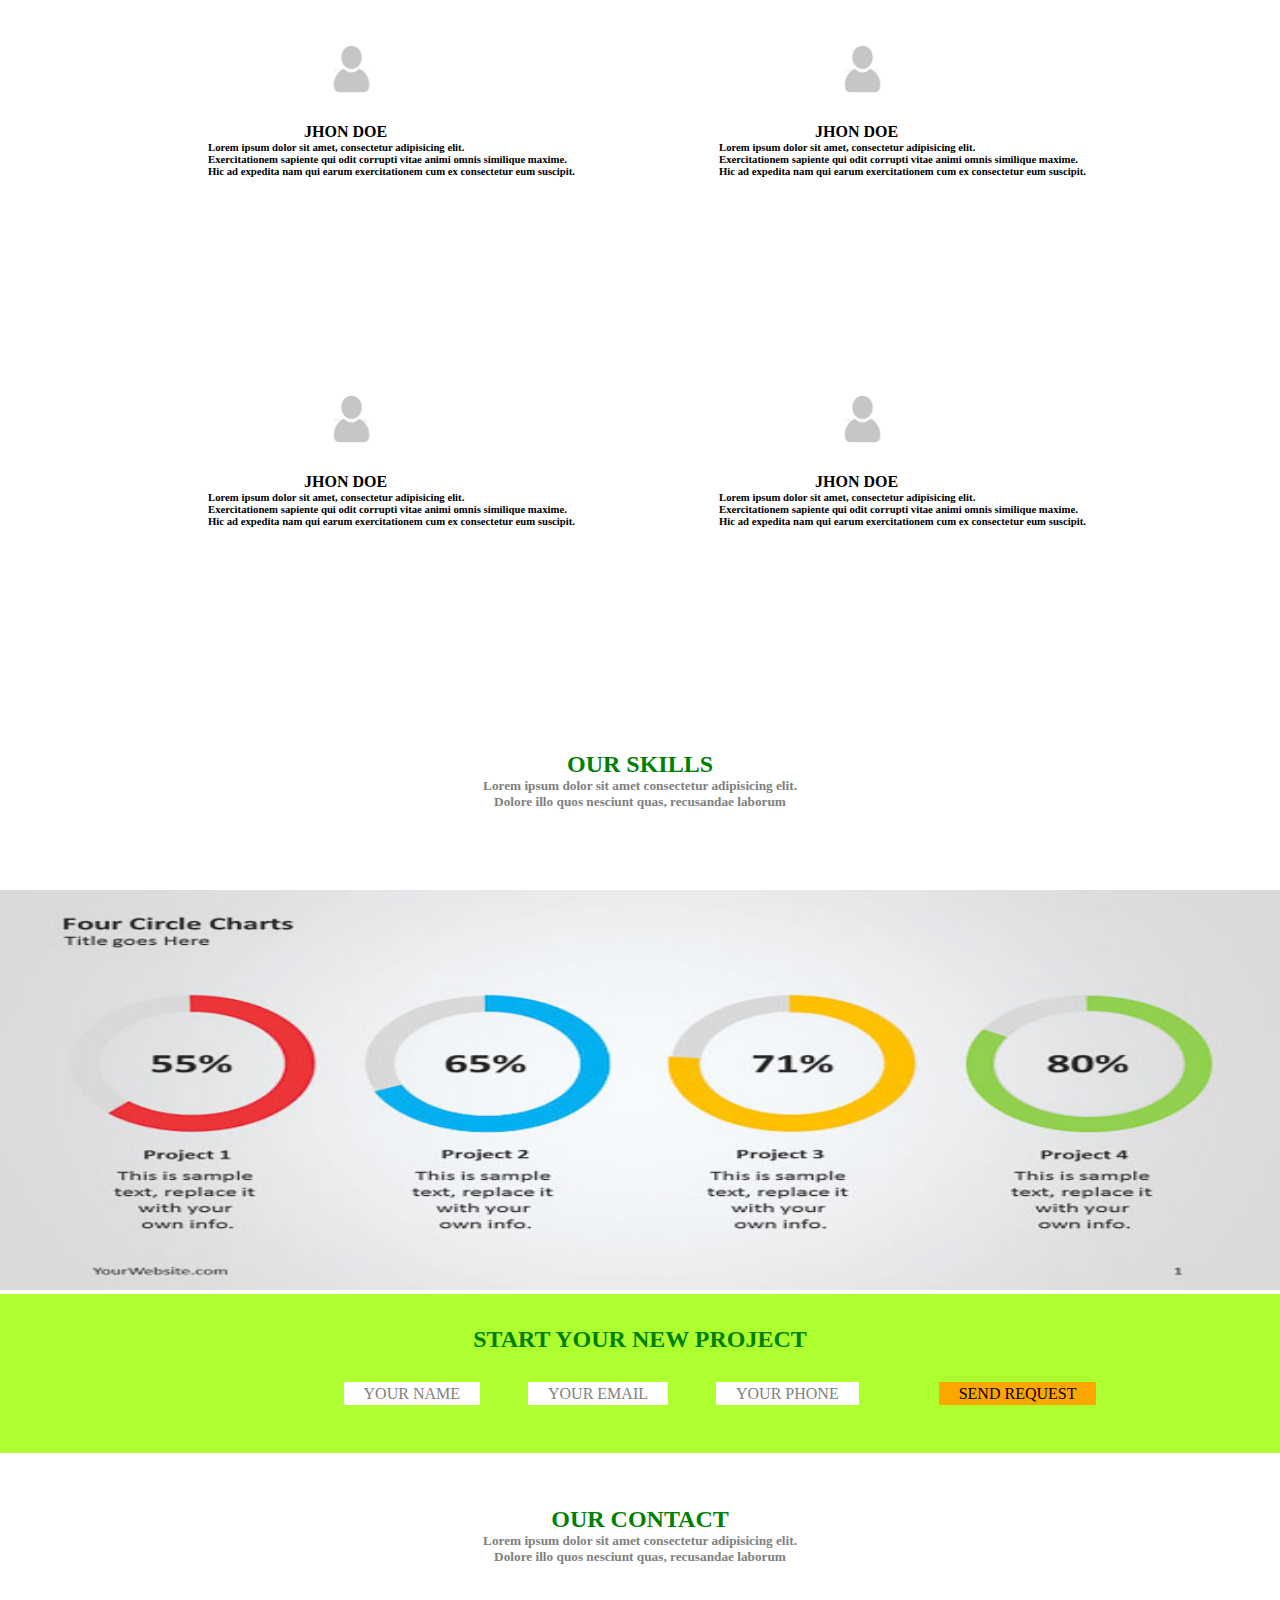
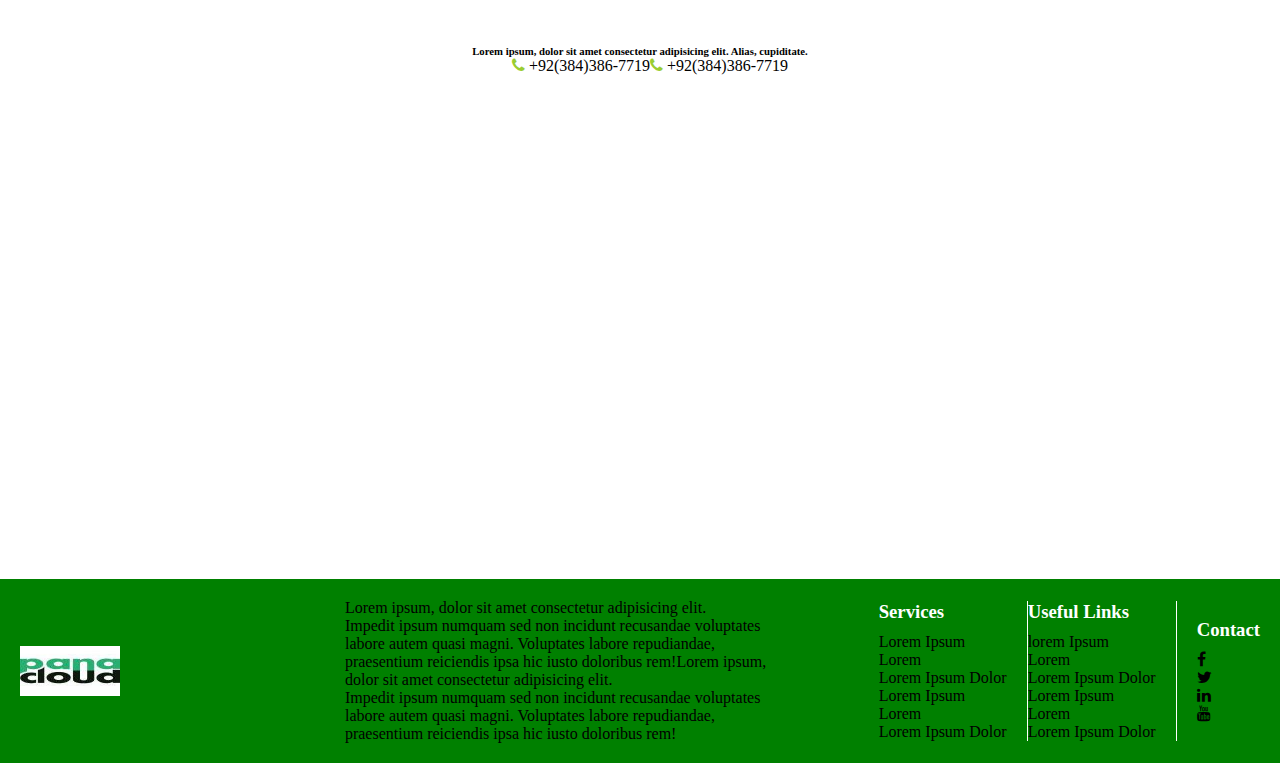
==== commit f8188abb: "Comment" ====
--- a/index.html
+++ b/index.html
@@ -4,7 +4,7 @@
     <meta charset="UTF-8">
     <meta http-equiv="X-UA-Compatible" content="IE=edge">
     <meta name="viewport" content="width=device-width, initial-scale=1.0">
-    <title>My portfolio</title>
+    <title>company portfolio</title>
     <link rel="stylesheet" href="./assests/css/style.css">
     <link rel="stylesheet" href="https://cdnjs.cloudflare.com/ajax/libs/font-awesome/4.7.0/css/font-awesome.min.css">
 </head>
@@ -19,7 +19,7 @@
             <div><h3>youtube</h3></div>
         </div>
         <div class="contact">
-            <div><i class="fa fa-phone" aria-hidden="true"></i> +9203041169245 </div>
+            <div><i class="fa fa-phone" aria-hidden="true"></i> +92(384)386-7719 </div>
             <div><i class="fa fa-phone" aria-hidden="true"></i> +92(384)386-7719 </div>
             <button class="button">Call Me Back</button>
 
